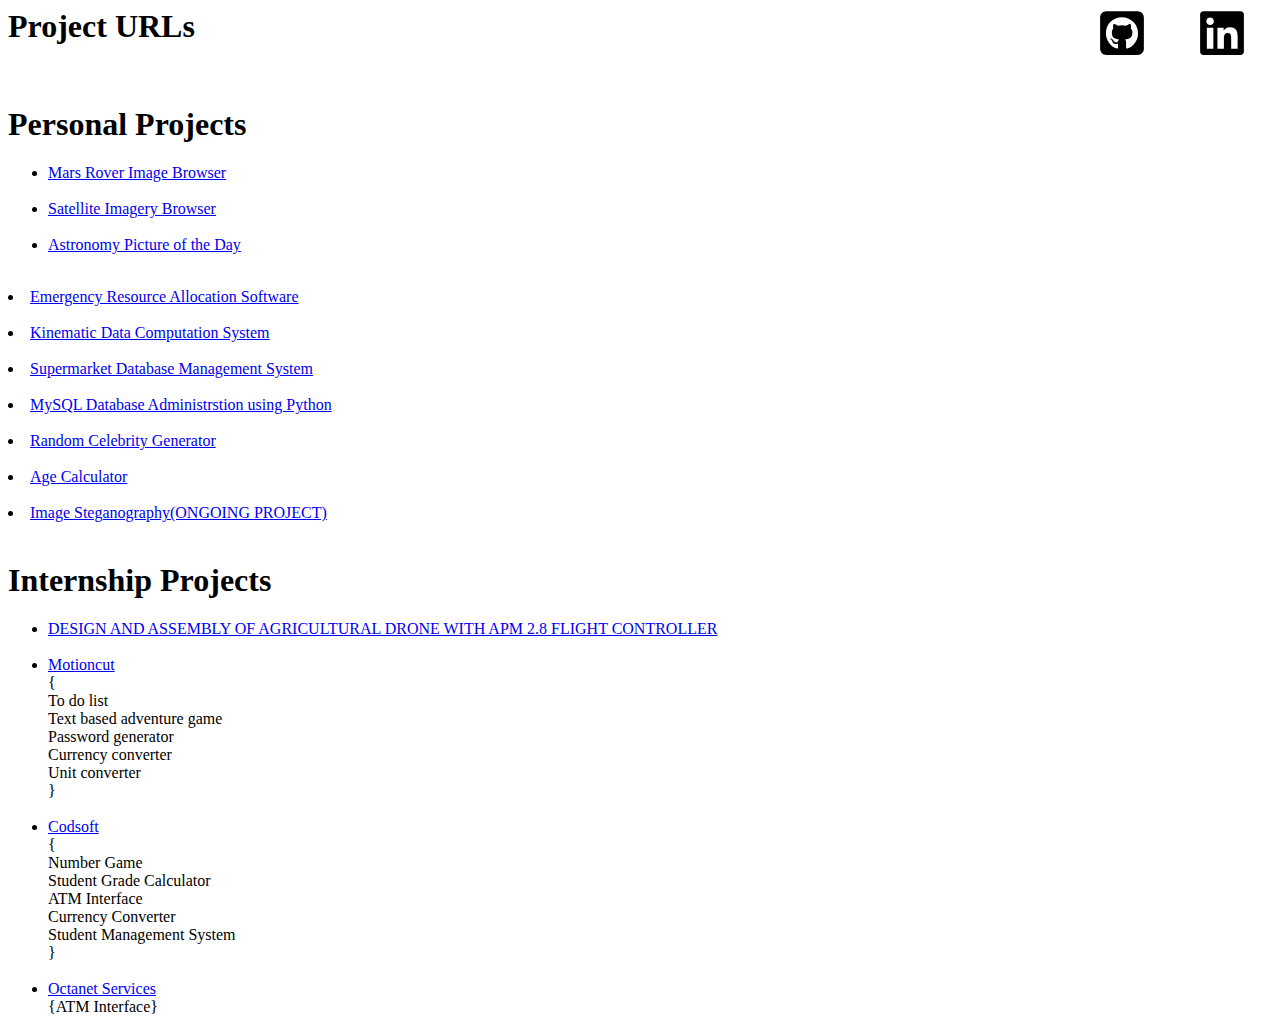
==== index.html @ 1e649b7d "Update index.html" ====
<html>
<body>
<h1>Project URLs
<a style="float:right;" href="https://www.linkedin.com/in/sanskar-saxena-b3029620a?utm_source=share&utm_campaign=share_via&utm_content=profile&utm_medium=android_app">
<img src="linkedin.svg" style="height:50px; width:100px;">
</a>
<a style="float:right;" href="https://gist.github.com/sanskar-projects">
<img src="github.svg" style="height:50px; width:100px;">
</a>
</h1><br>
<h1>Personal Projects</h1>
<UL>
<LI><a href="https://sanskar-projects.github.io/Mars-Rover-Image-Browser/">
Mars Rover Image Browser
</a><br><br>

<LI><a href="https://sanskar-projects.github.io/Satellite-Imagery-Browser/">
Satellite Imagery Browser
</a><br><br>

<LI><a href="https://sanskar-projects.github.io/APOD/">
Astronomy Picture of the Day
</a><br><br>
</UL>

<LI><a href="https://github.com/sanskar-projects/Emergency_Resource_Allocation_Software">
Emergency Resource Allocation Software
</a><br><br>

<LI><a href="https://github.com/sanskar-projects/Kinematic-Data-Computation-System">
Kinematic Data Computation System
</a><br><br>

<LI><a href="https://github.com/sanskar-projects/Supermarket-Database-Management-System">
Supermarket Database Management System
</a><br><br>

<LI><a href="https://github.com/sanskar-projects/MySQL-Database-Administrstion-using-Python">
MySQL Database Administrstion using Python
</a><br><br>

<LI><a href="https://sanskar-projects.github.io/home/RCG.html">
Random Celebrity Generator
</a><br><br>

<LI><a href="https://sanskar-projects.github.io/Age-Calculator">
Age Calculator
</a><br><br>

<LI><a href="https://github.com/sanskar-projects/image_steganography">
Image Steganography(ONGOING PROJECT)
</a><br><br>
</UL>
<h1>Internship Projects</h1>
<UL>
<LI><a href="https://drive.google.com/file/d/13v6wQVyZ-8yzs4oMEMG4xYyle9gioPik/view?usp=sharing&usp=embed_facebook&usp=embed_facebook">
DESIGN AND ASSEMBLY OF AGRICULTURAL DRONE WITH APM 2.8 FLIGHT CONTROLLER
</a><br><br>

<LI><a href="https://github.com/sanskar-projects/motioncut_internship">
Motioncut
</a><br>
{<br>
To do list<br>
Text based adventure game<br>
Password generator<br>
Currency converter<br>
Unit converter<br>}
<br><br>

<LI><a href="https://github.com/sanskar-projects/codsoft_internship">
Codsoft
</a><br>
{<br>
Number Game<br>
Student Grade Calculator<br>
ATM Interface<br>
Currency Converter<br>
Student Management System<br>
}<br><br>

<LI><a href="https://github.com/sanskar-projects/OctanetServices_internship">
Octanet Services
</a><br>
{ATM Interface}
</UL>
</html>
</body>
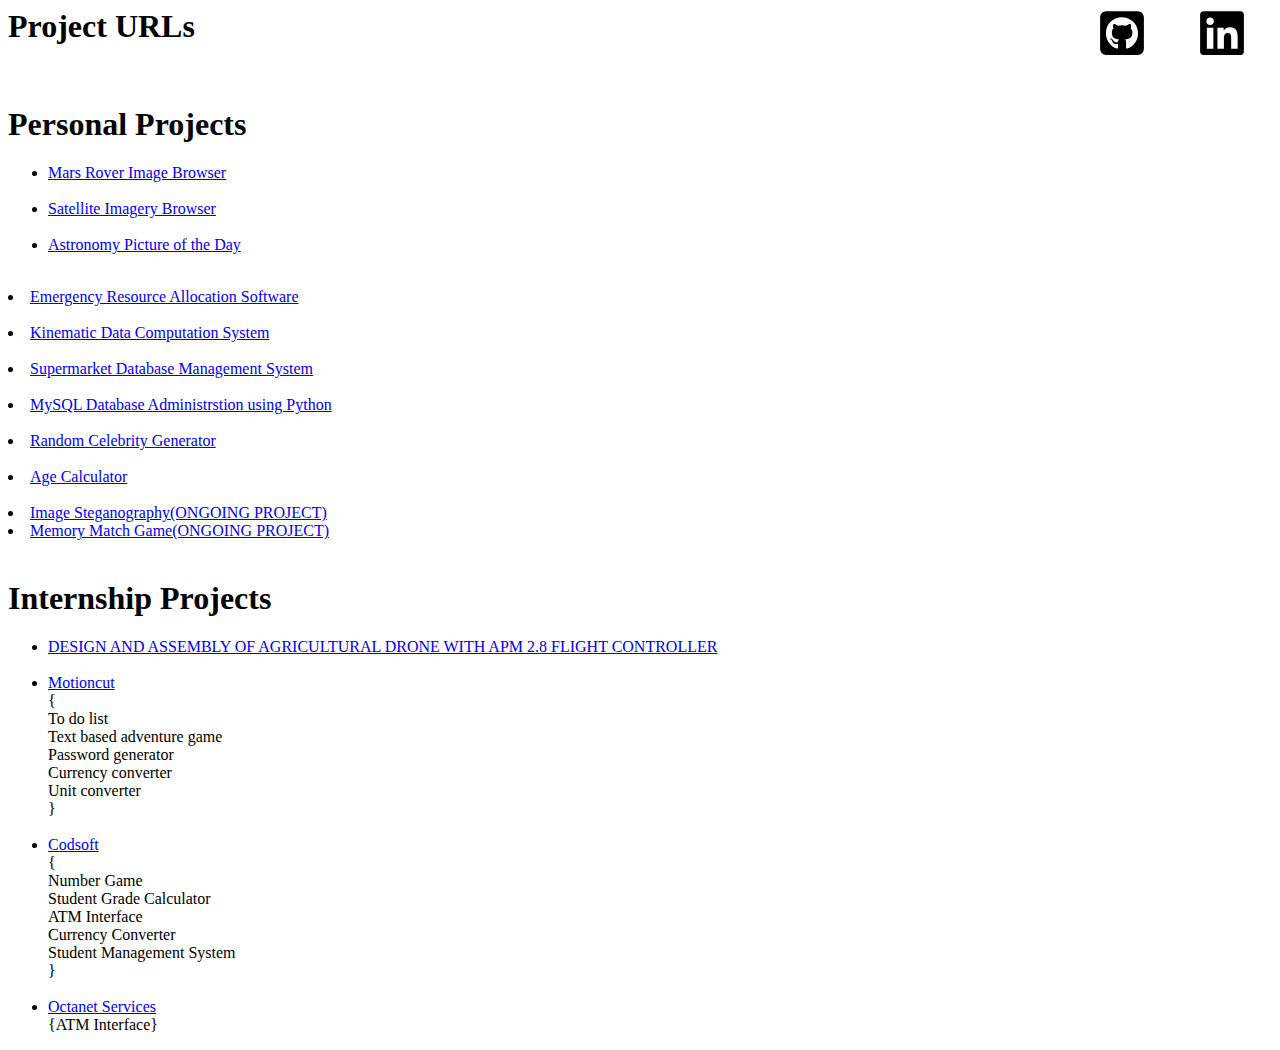
==== commit 8d4ba5d2: "Update index.html" ====
--- a/index.html
+++ b/index.html
@@ -49,6 +49,10 @@
 
 <LI><a href="https://github.com/sanskar-projects/image_steganography">
 Image Steganography(ONGOING PROJECT)
+</a><br>
+
+<LI><a href="https://sanskar-projects.github.io/memory_match_game">
+Memory Match Game(ONGOING PROJECT)
 </a><br><br>
 </UL>
 <h1>Internship Projects</h1>
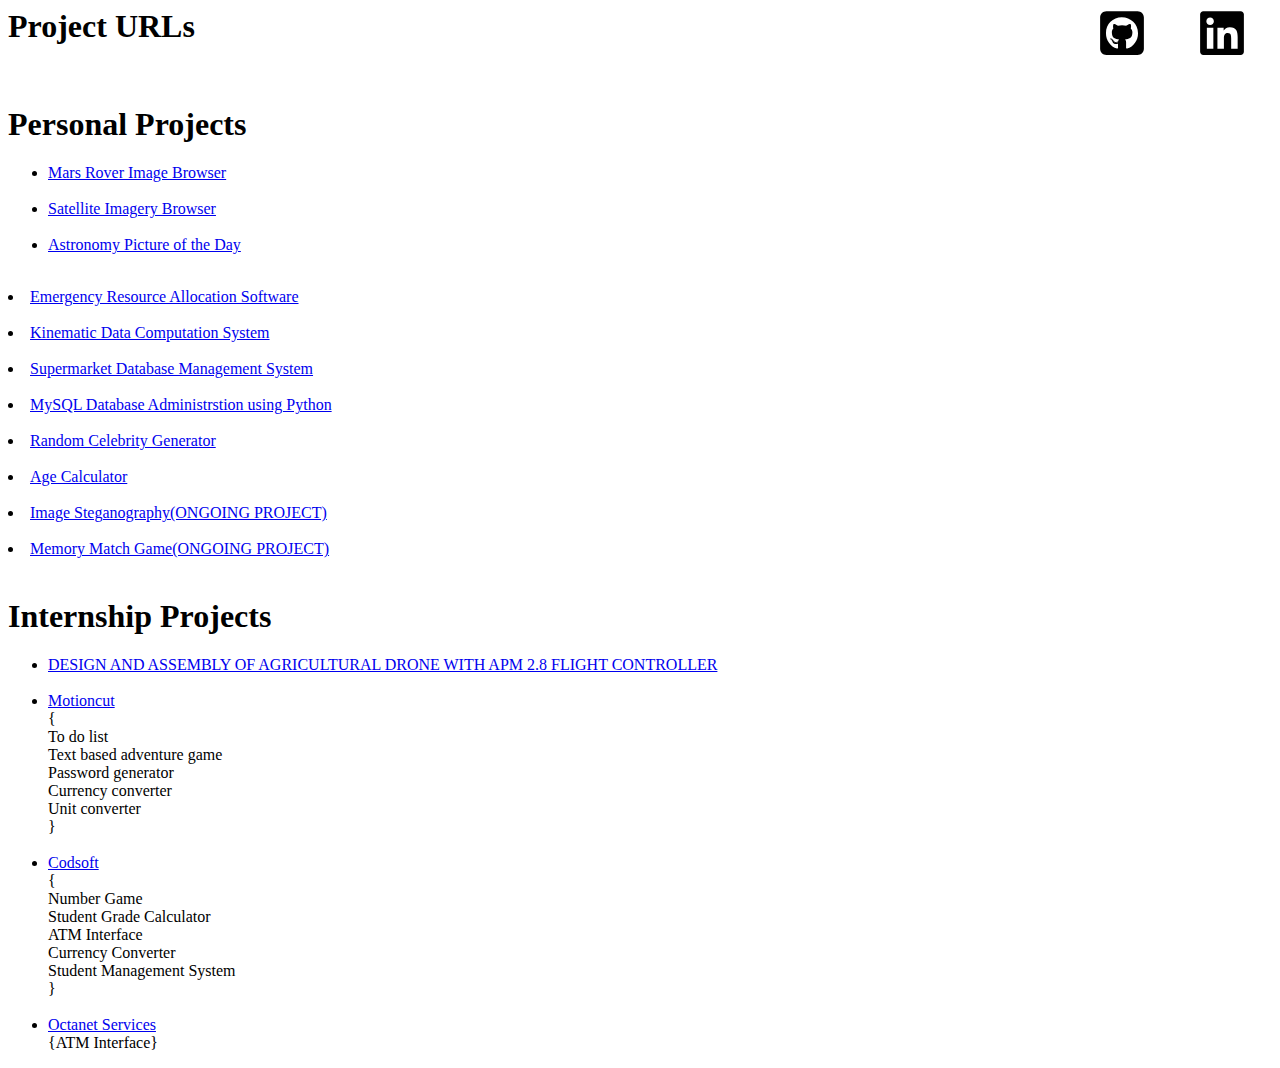
==== commit 4bb30639: "Update index.html" ====
--- a/index.html
+++ b/index.html
@@ -49,7 +49,7 @@
 
 <LI><a href="https://github.com/sanskar-projects/image_steganography">
 Image Steganography(ONGOING PROJECT)
-</a><br>
+</a><br><br>
 
 <LI><a href="https://sanskar-projects.github.io/memory_match_game">
 Memory Match Game(ONGOING PROJECT)
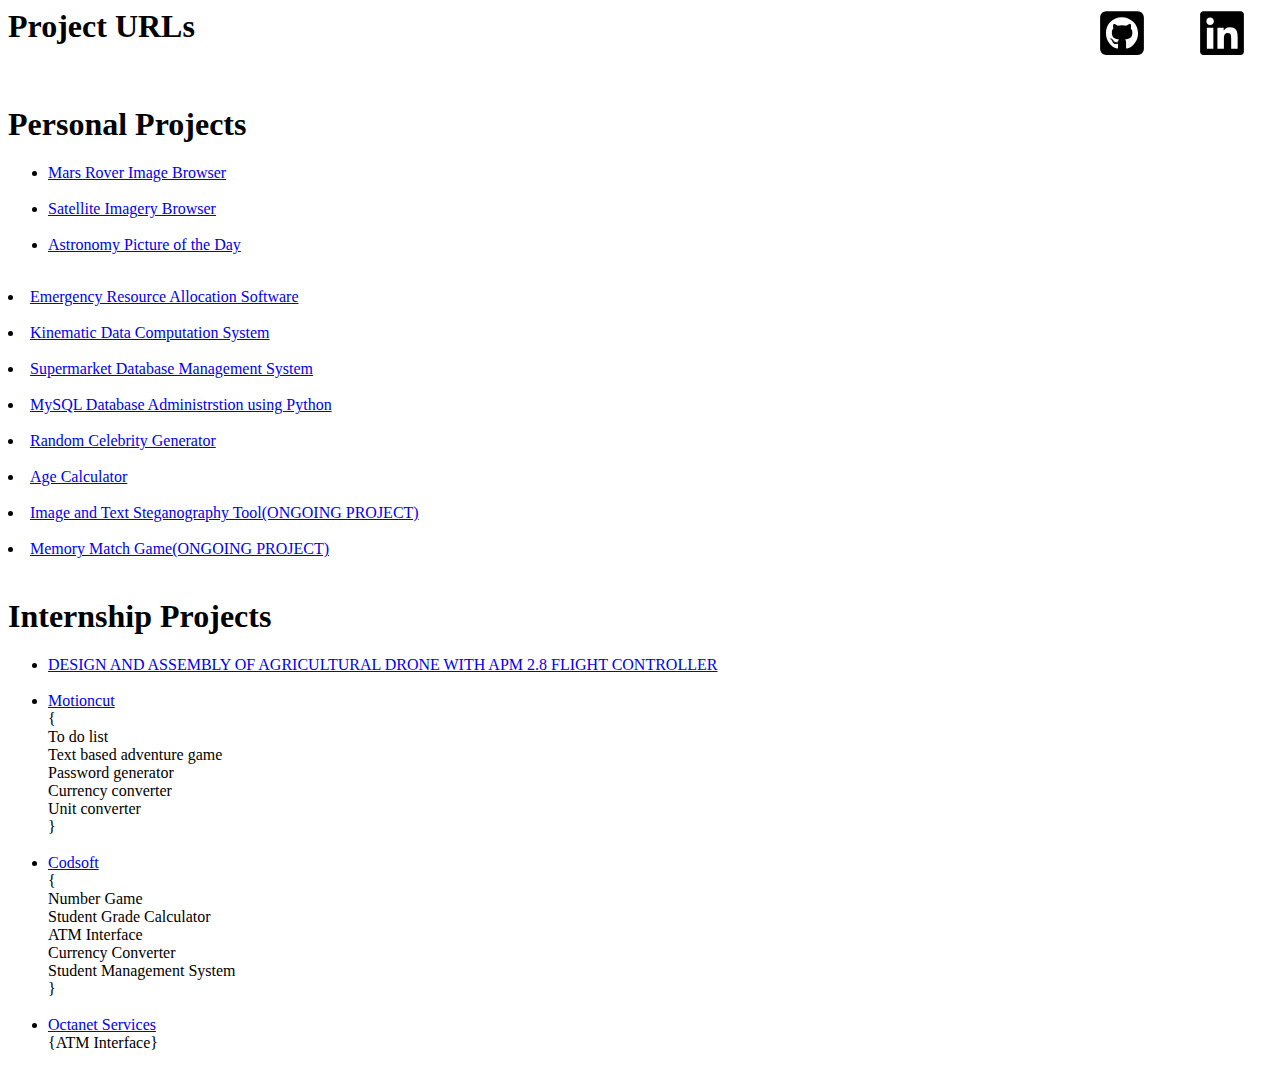
==== commit fb1b09fc: "Update index.html" ====
--- a/index.html
+++ b/index.html
@@ -47,8 +47,8 @@
 Age Calculator
 </a><br><br>
 
-<LI><a href="https://github.com/sanskar-projects/image_steganography">
-Image Steganography(ONGOING PROJECT)
+<LI><a href="https://github.com/sanskar-projects/image_and_text_steganography_tool">
+Image and Text Steganography Tool(ONGOING PROJECT)
 </a><br><br>
 
 <LI><a href="https://sanskar-projects.github.io/memory_match_game">
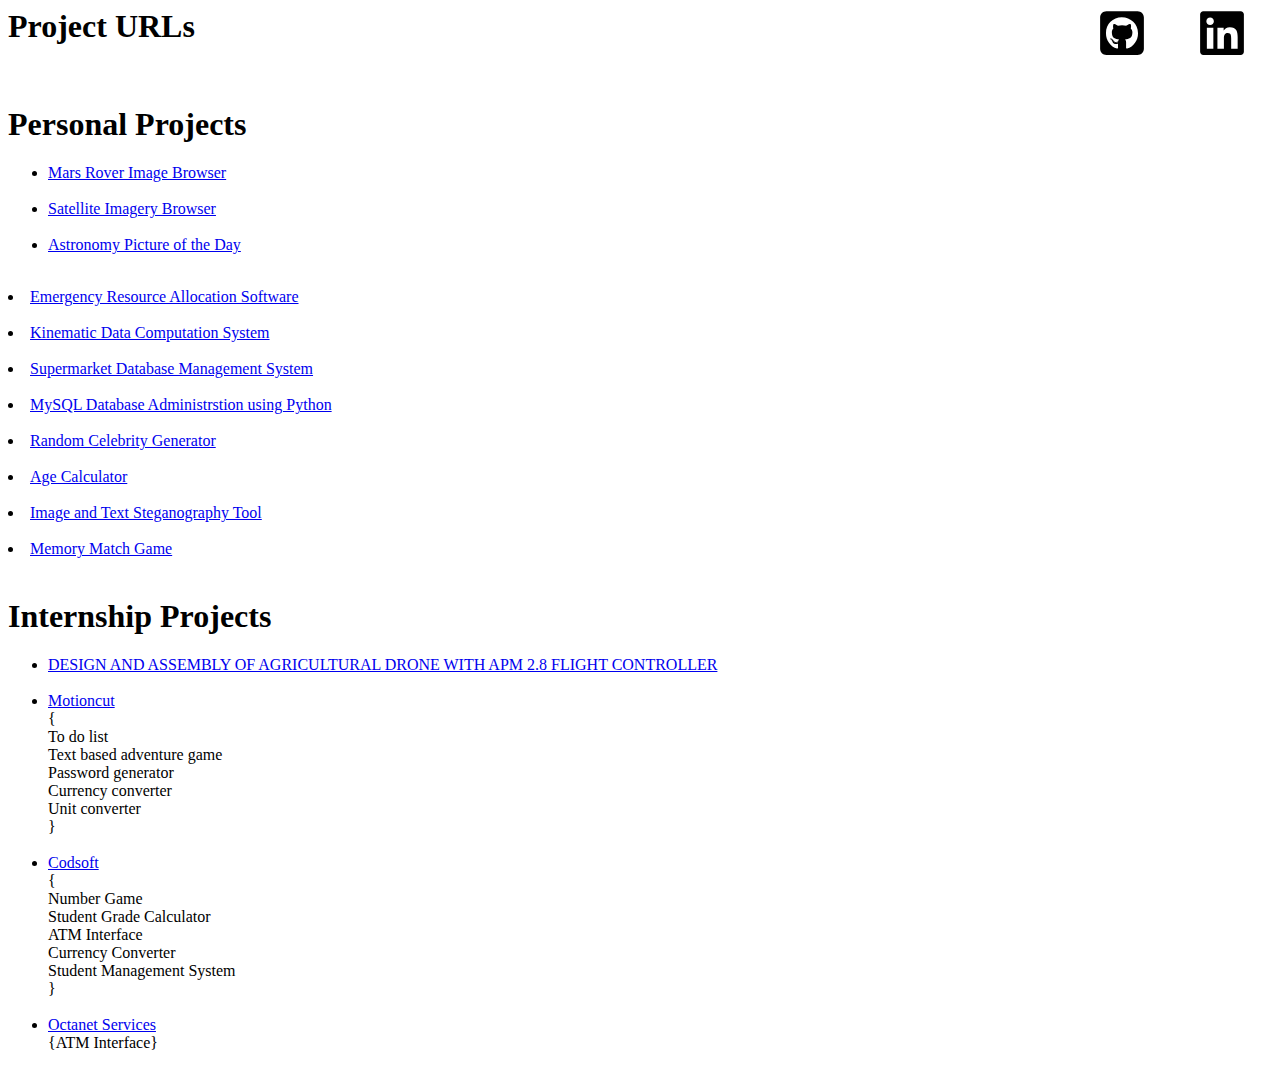
==== commit 24262ffe: "Update index.html" ====
--- a/index.html
+++ b/index.html
@@ -48,11 +48,11 @@
 </a><br><br>
 
 <LI><a href="https://github.com/sanskar-projects/image_and_text_steganography_tool">
-Image and Text Steganography Tool(ONGOING PROJECT)
+Image and Text Steganography Tool
 </a><br><br>
 
 <LI><a href="https://sanskar-projects.github.io/memory_match_game">
-Memory Match Game(ONGOING PROJECT)
+Memory Match Game
 </a><br><br>
 </UL>
 <h1>Internship Projects</h1>
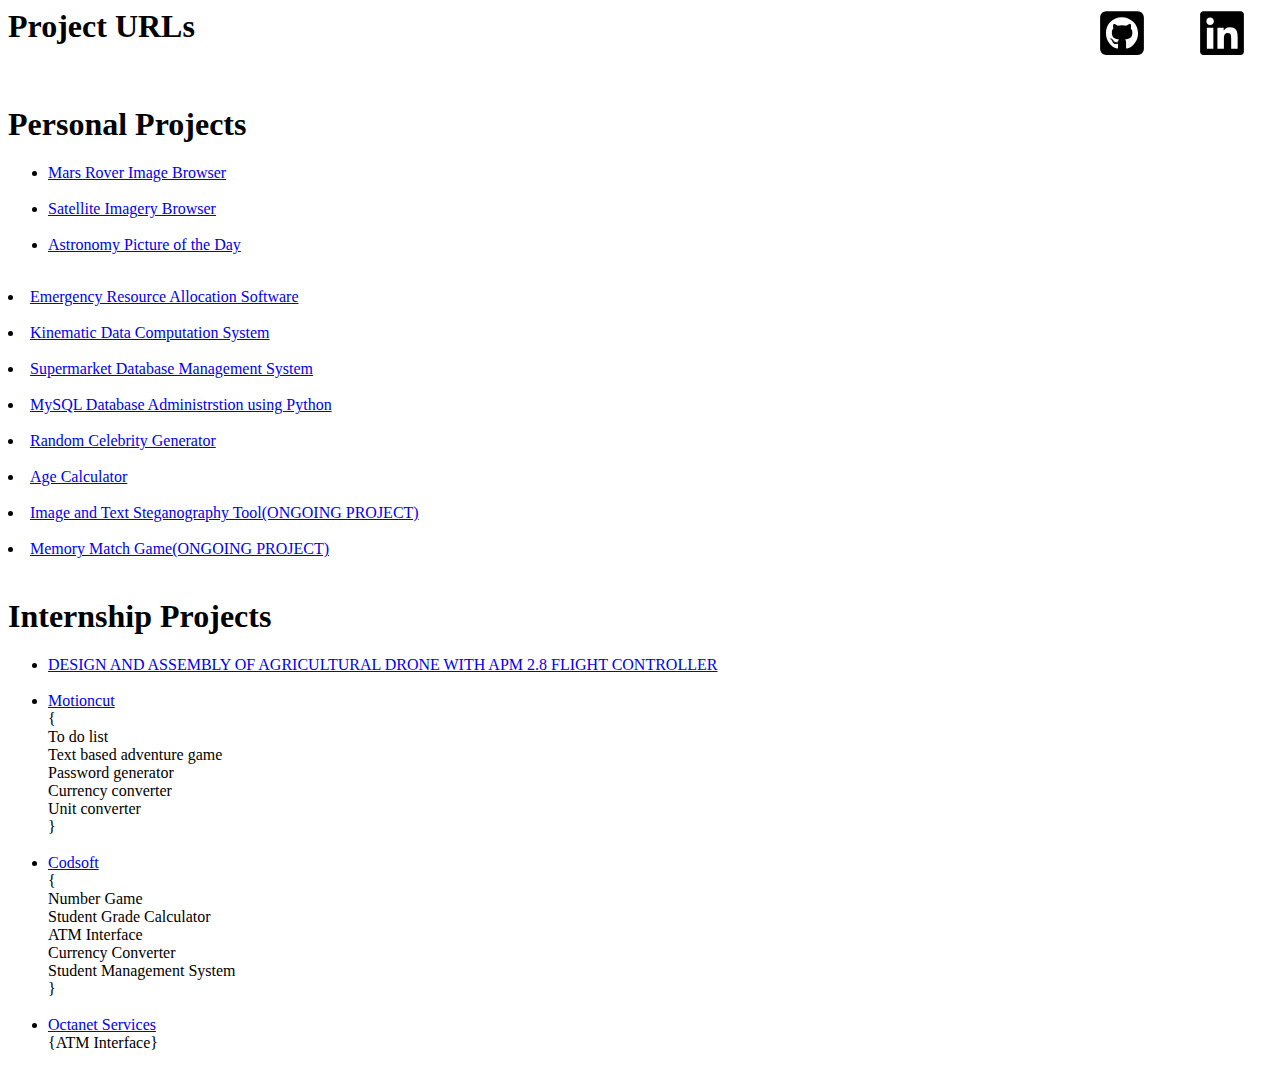
==== commit ba724d17: "Update index.html" ====
--- a/index.html
+++ b/index.html
@@ -48,11 +48,11 @@
 </a><br><br>
 
 <LI><a href="https://github.com/sanskar-projects/image_and_text_steganography_tool">
-Image and Text Steganography Tool
+Image and Text Steganography Tool(ONGOING PROJECT)
 </a><br><br>
 
 <LI><a href="https://sanskar-projects.github.io/memory_match_game">
-Memory Match Game
+Memory Match Game(ONGOING PROJECT)
 </a><br><br>
 </UL>
 <h1>Internship Projects</h1>
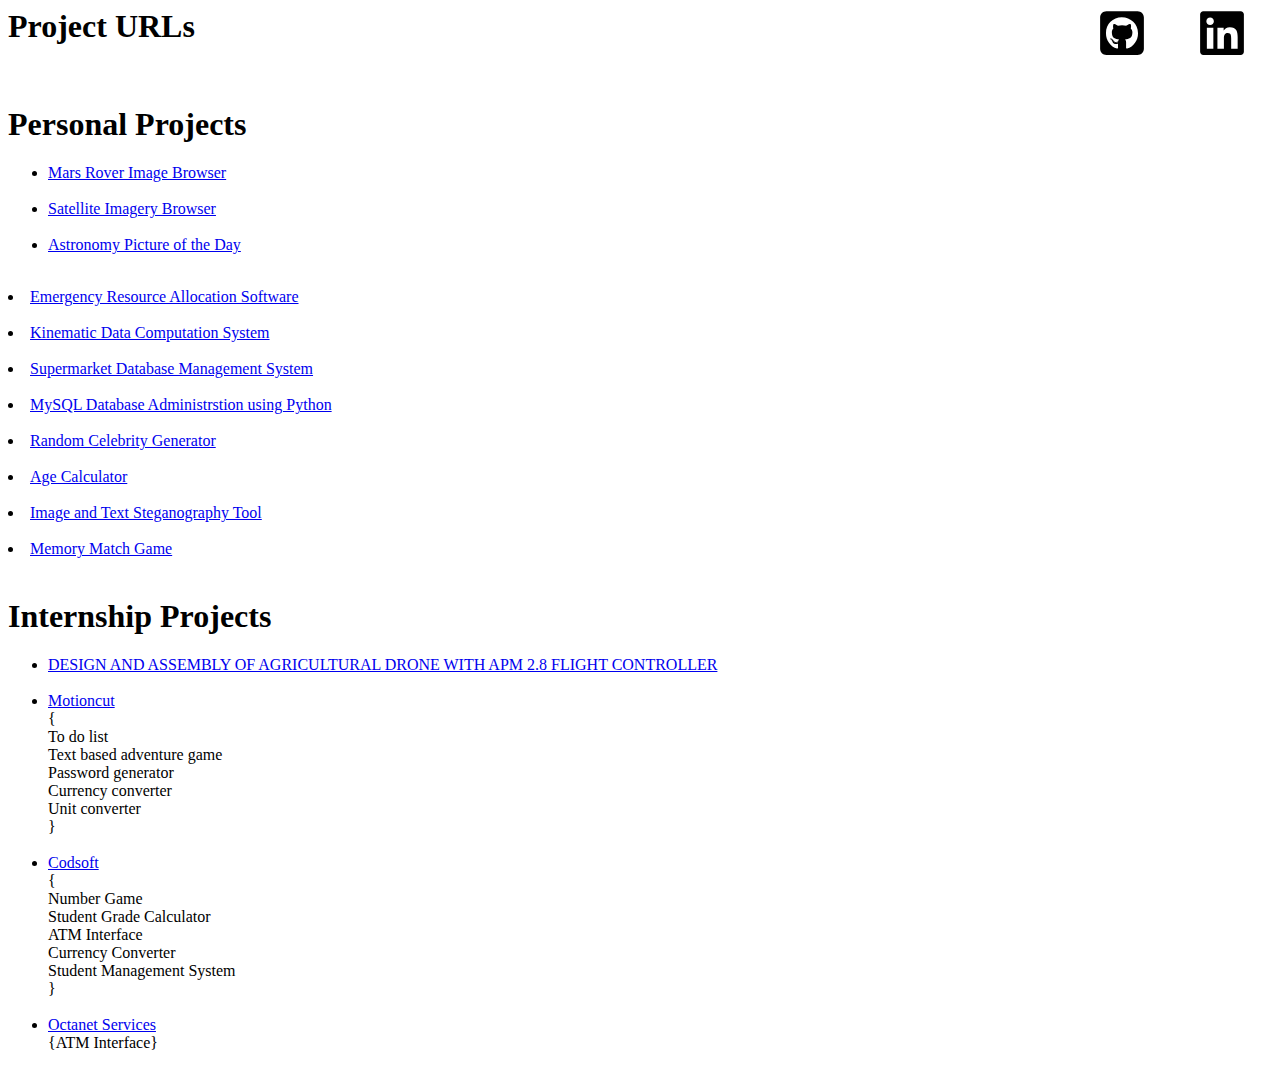
==== commit f9c78ff7: "Update index.html" ====
--- a/index.html
+++ b/index.html
@@ -48,11 +48,11 @@
 </a><br><br>
 
 <LI><a href="https://github.com/sanskar-projects/image_and_text_steganography_tool">
-Image and Text Steganography Tool(ONGOING PROJECT)
+Image and Text Steganography Tool
 </a><br><br>
 
 <LI><a href="https://sanskar-projects.github.io/memory_match_game">
-Memory Match Game(ONGOING PROJECT)
+Memory Match Game
 </a><br><br>
 </UL>
 <h1>Internship Projects</h1>
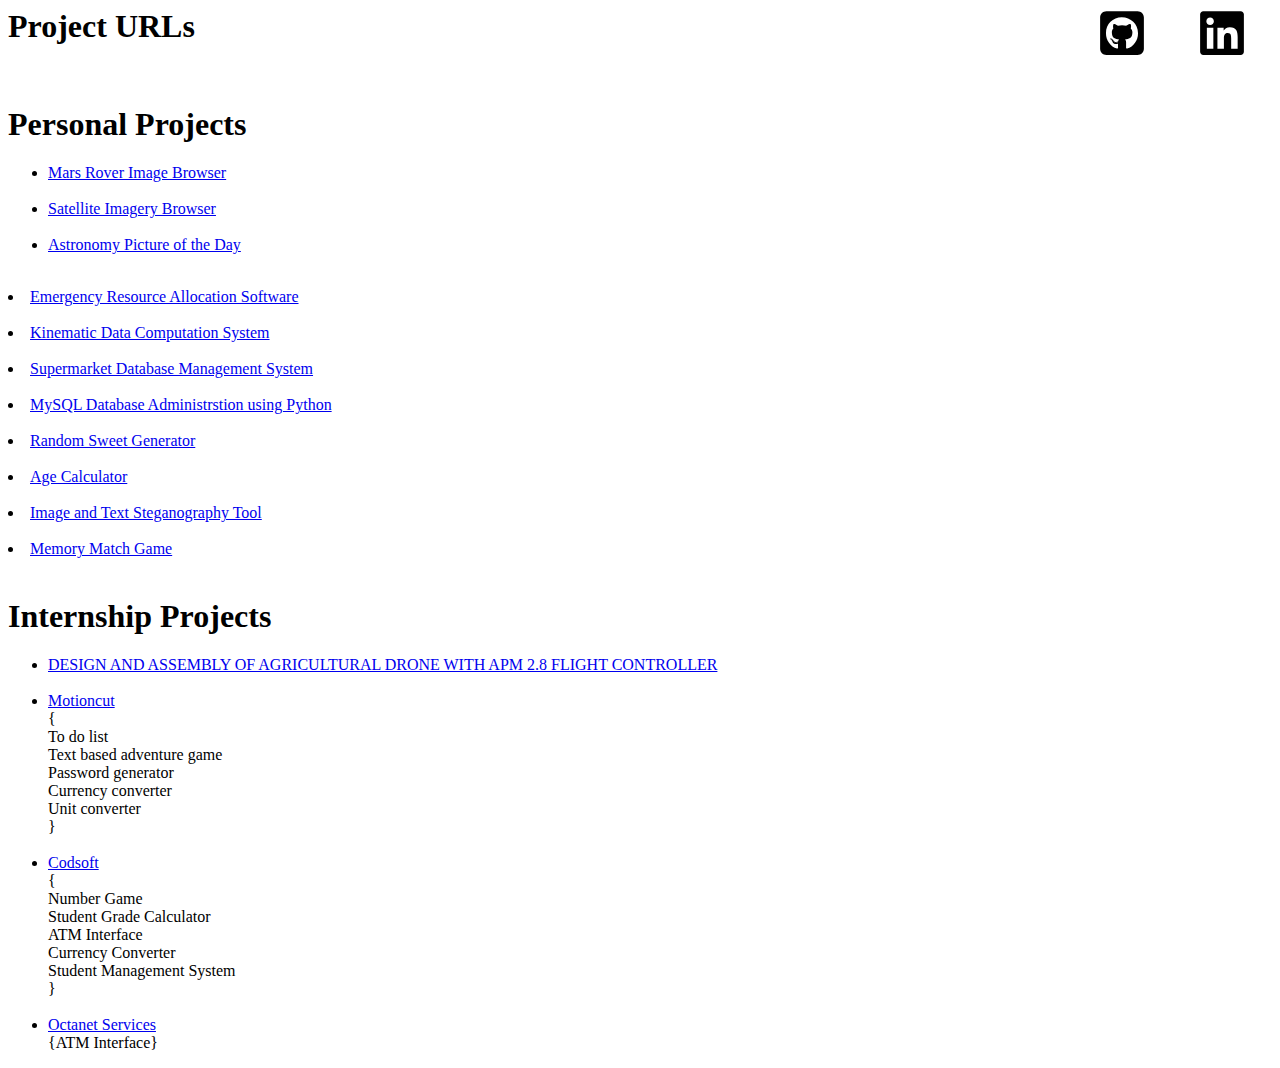
==== commit 1eb7a193: "Update index.html" ====
--- a/index.html
+++ b/index.html
@@ -39,8 +39,8 @@
 MySQL Database Administrstion using Python
 </a><br><br>
 
-<LI><a href="https://sanskar-projects.github.io/home/RCG.html">
-Random Celebrity Generator
+<LI><a href="https://sanskar-projects.github.io/random_sweet_generator/index.html">
+Random Sweet Generator
 </a><br><br>
 
 <LI><a href="https://sanskar-projects.github.io/Age-Calculator">
